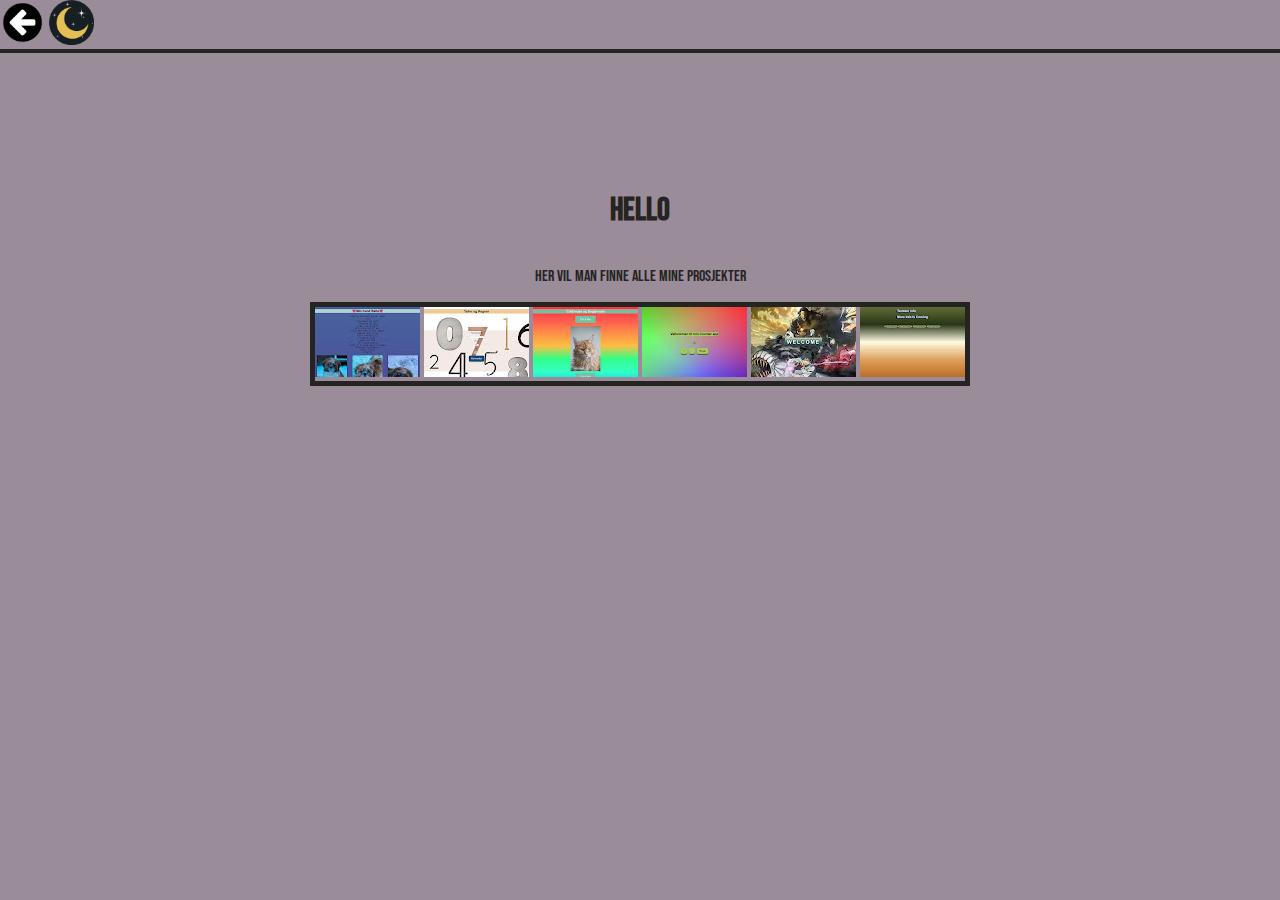
==== prosjekter.html @ 9a585be1 "html" ====
<!DOCTYPE html>
<html lang="en">
<head>
    <link rel="preconnect" href="https://fonts.googleapis.com">
<link rel="preconnect" href="https://fonts.gstatic.com" crossorigin>
<link href="https://fonts.googleapis.com/css2?family=Bebas+Neue&display=swap" rel="stylesheet">
    <meta charset="UTF-8">
    <meta name="viewport" content="width=device-width, initial-scale=1.0">
    <title>Prosjekter</title>
    <link rel="stylesheet" href="color.css">
    <script src="/scrpt/script.js" type="module"></script>
</head>
<body class="lightMode">
    <div class="div">
    <a href="index.html"><img class="pil" src="/img/PIL.png" alt="Pil"></a>
    <img class="img" src="/img/darkmode.png" alt="darkmode">
    </div>
    <header class="header">
        <h1>Hello</h1>
        <p>Her vil man finne alle mine prosjekter</p>
        <div class="center">
            <a class="color" href="https://monumental-zabaione-e11742.netlify.app/"><img class="bella" src="/img/Bella.jpg" alt="Bella"></a>
            <a class="color" href="https://stellular-lollipop-34919a.netlify.app/"><img class="math" src="/img/Math.jpg" alt="Math"></a>
            <a class="color" href="https://melodic-chebakia-34a17d.netlify.app/"><img class="emojis" src="/img/Emojis.jpg" alt="Emojis"></a>
            <a class="color" href="https://ornate-cannoli-b7aae3.netlify.app/"><img class="counter" src="/img/counter app.jpg" alt="counter"></a>
            <a class="color" href="https://shiny-flan-8ad91d.netlify.app/"><img class="jujutsu" src="/img/jujutsu.jpg" alt="jujutsu"></a>
            <a class="color" href="https://fluffy-beignet-5f1e47.netlify.app/"><img class="temtem" src="/img/Temtem.jpg" alt="Temtem"></a>
        </div>
    
    </header>

</body>
</html>
---- color.css ----
body {
    margin: 0;
    height: 100vh;
}

h1 {
    text-align: center;
    font-family: 'Bebas Neue', sans-serif
}

p {
    text-align: center;
    font-family: 'Bebas Neue', sans-serif
}

.div {
    border-bottom: 4px solid #252422;
}

.pil {
    height: 45px;
}

.center {
    text-align: center;
    border: 5px solid #252422;
}

.color {
    color: white;
}

.header {
    display: flex;
    flex-direction: column;
    justify-content: center;
    align-items: center;
    min-height: 50vh;
}


.img {
    width: 45px;
    cursor: pointer;
}



.lightMode {
    background: #9a8c98;
    color: #252422;
}

.darkMode {
    background-color: #0a0908;
    color: #b23a48;
}

.height {
    height: 80px;
}
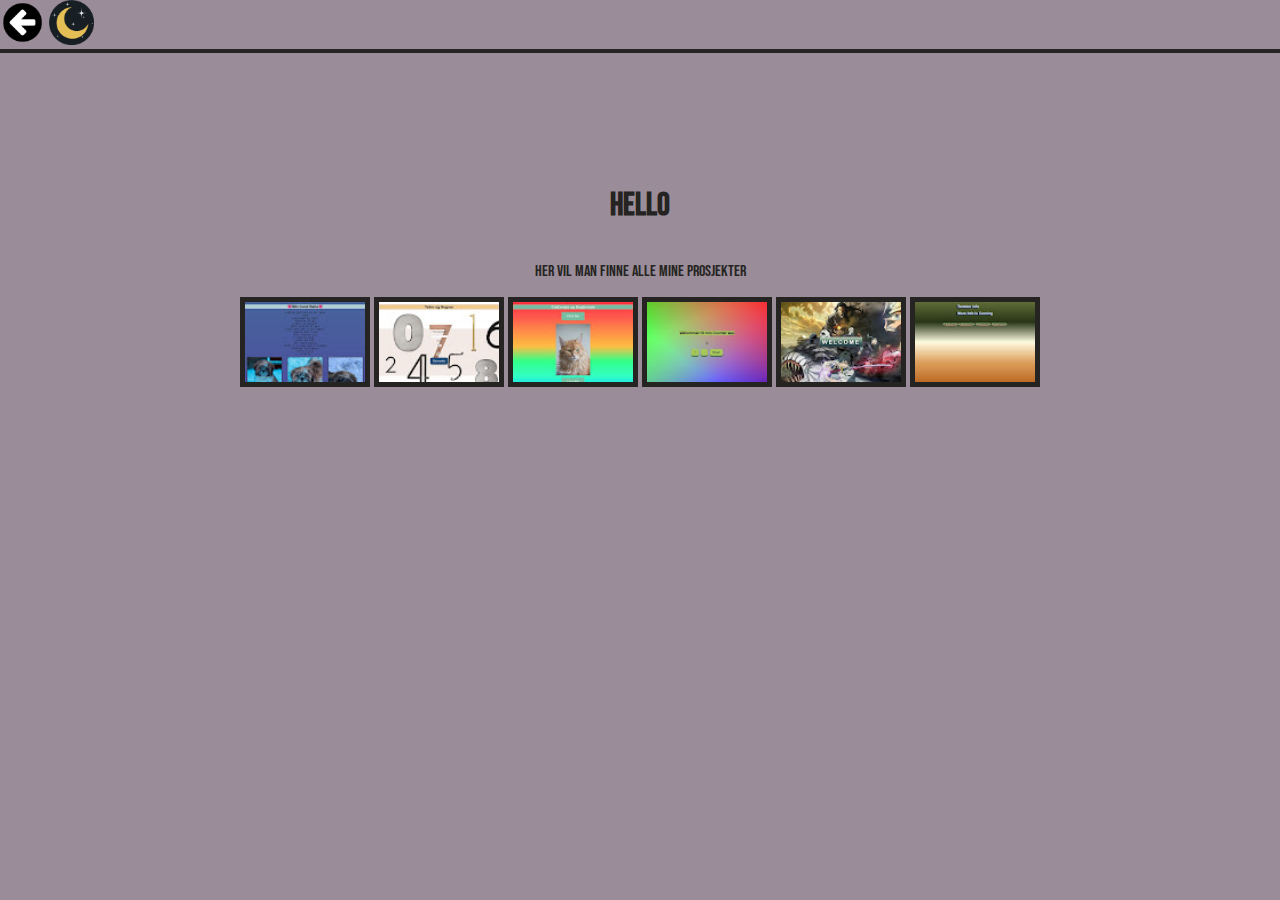
==== commit 1120eba1: "html" ====
--- a/prosjekter.html
+++ b/prosjekter.html
@@ -26,7 +26,6 @@
             <a class="color" href="https://shiny-flan-8ad91d.netlify.app/"><img class="jujutsu" src="/img/jujutsu.jpg" alt="jujutsu"></a>
             <a class="color" href="https://fluffy-beignet-5f1e47.netlify.app/"><img class="temtem" src="/img/Temtem.jpg" alt="Temtem"></a>
         </div>
-    
     </header>
 
 </body>
--- a/color.css
+++ b/color.css
@@ -23,7 +23,6 @@
 
 .center {
     text-align: center;
-    border: 5px solid #252422;
 }
 
 .color {
@@ -56,6 +55,32 @@
     color: #b23a48;
 }
 
-.height {
+.bella {
     height: 80px;
+    border: 5px solid #252422;
+}
+
+.math {
+    height: 80px;
+    border: 5px solid #252422;
+}
+
+.emojis {
+    height: 80px;
+    border: 5px solid #252422;
+}
+
+.counter {
+    height: 80px;
+    border: 5px solid #252422;
+}
+
+.jujutsu {
+    height: 80px;
+    border: 5px solid #252422;
+}
+
+.temtem {
+    height: 80px;
+    border: 5px solid #252422;
 }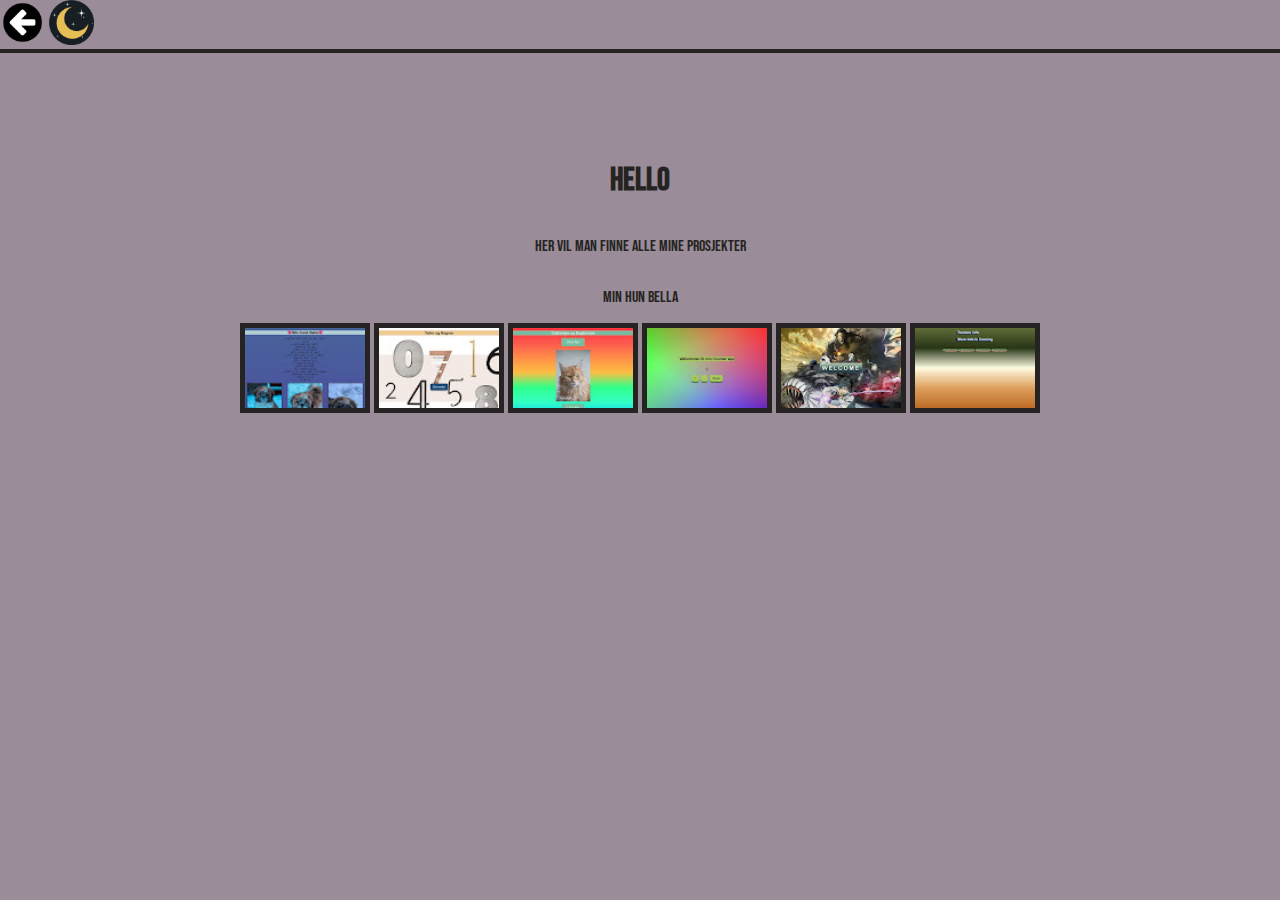
==== commit c586a724: "html" ====
--- a/prosjekter.html
+++ b/prosjekter.html
@@ -19,6 +19,7 @@
         <h1>Hello</h1>
         <p>Her vil man finne alle mine prosjekter</p>
         <div class="center">
+            <p>Min hun Bella</p>
             <a class="color" href="https://monumental-zabaione-e11742.netlify.app/"><img class="bella" src="/img/Bella.jpg" alt="Bella"></a>
             <a class="color" href="https://stellular-lollipop-34919a.netlify.app/"><img class="math" src="/img/Math.jpg" alt="Math"></a>
             <a class="color" href="https://melodic-chebakia-34a17d.netlify.app/"><img class="emojis" src="/img/Emojis.jpg" alt="Emojis"></a>
--- a/color.css
+++ b/color.css
@@ -21,9 +21,6 @@
     height: 45px;
 }
 
-.center {
-    text-align: center;
-}
 
 .color {
     color: white;
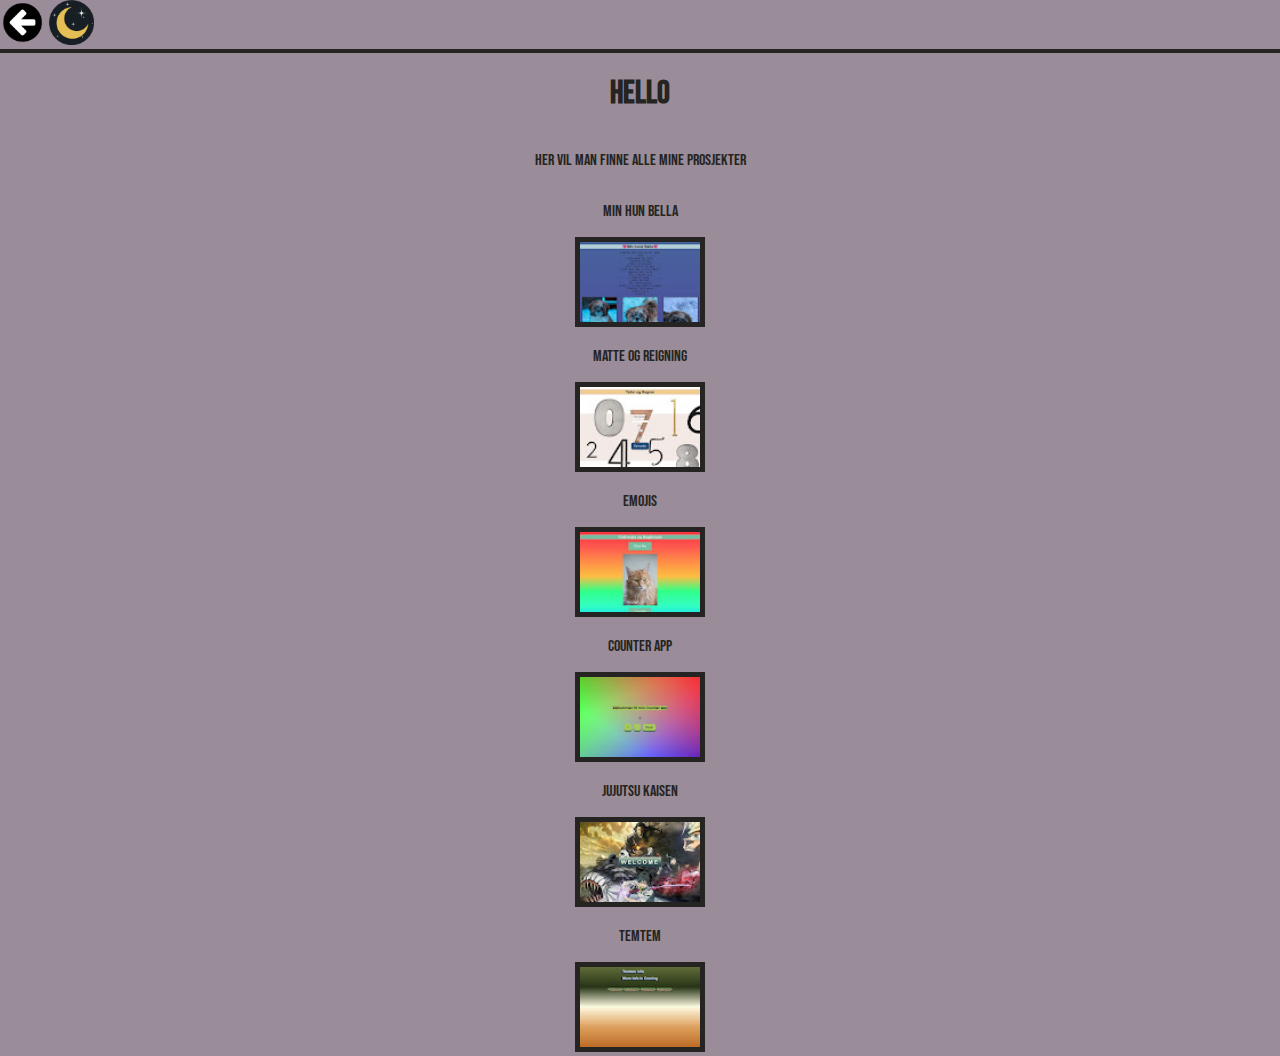
==== commit ab169b59: "html" ====
--- a/prosjekter.html
+++ b/prosjekter.html
@@ -21,10 +21,15 @@
         <div class="center">
             <p>Min hun Bella</p>
             <a class="color" href="https://monumental-zabaione-e11742.netlify.app/"><img class="bella" src="/img/Bella.jpg" alt="Bella"></a>
+            <p>Matte og Reigning</p>
             <a class="color" href="https://stellular-lollipop-34919a.netlify.app/"><img class="math" src="/img/Math.jpg" alt="Math"></a>
+            <p>Emojis</p>
             <a class="color" href="https://melodic-chebakia-34a17d.netlify.app/"><img class="emojis" src="/img/Emojis.jpg" alt="Emojis"></a>
+            <p>Counter App</p>
             <a class="color" href="https://ornate-cannoli-b7aae3.netlify.app/"><img class="counter" src="/img/counter app.jpg" alt="counter"></a>
+            <p>Jujutsu Kaisen</p>
             <a class="color" href="https://shiny-flan-8ad91d.netlify.app/"><img class="jujutsu" src="/img/jujutsu.jpg" alt="jujutsu"></a>
+            <p>Temtem</p>
             <a class="color" href="https://fluffy-beignet-5f1e47.netlify.app/"><img class="temtem" src="/img/Temtem.jpg" alt="Temtem"></a>
         </div>
     </header>
--- a/color.css
+++ b/color.css
@@ -21,6 +21,9 @@
     height: 45px;
 }
 
+.center {
+    text-align: center;
+}
 
 .color {
     color: white;
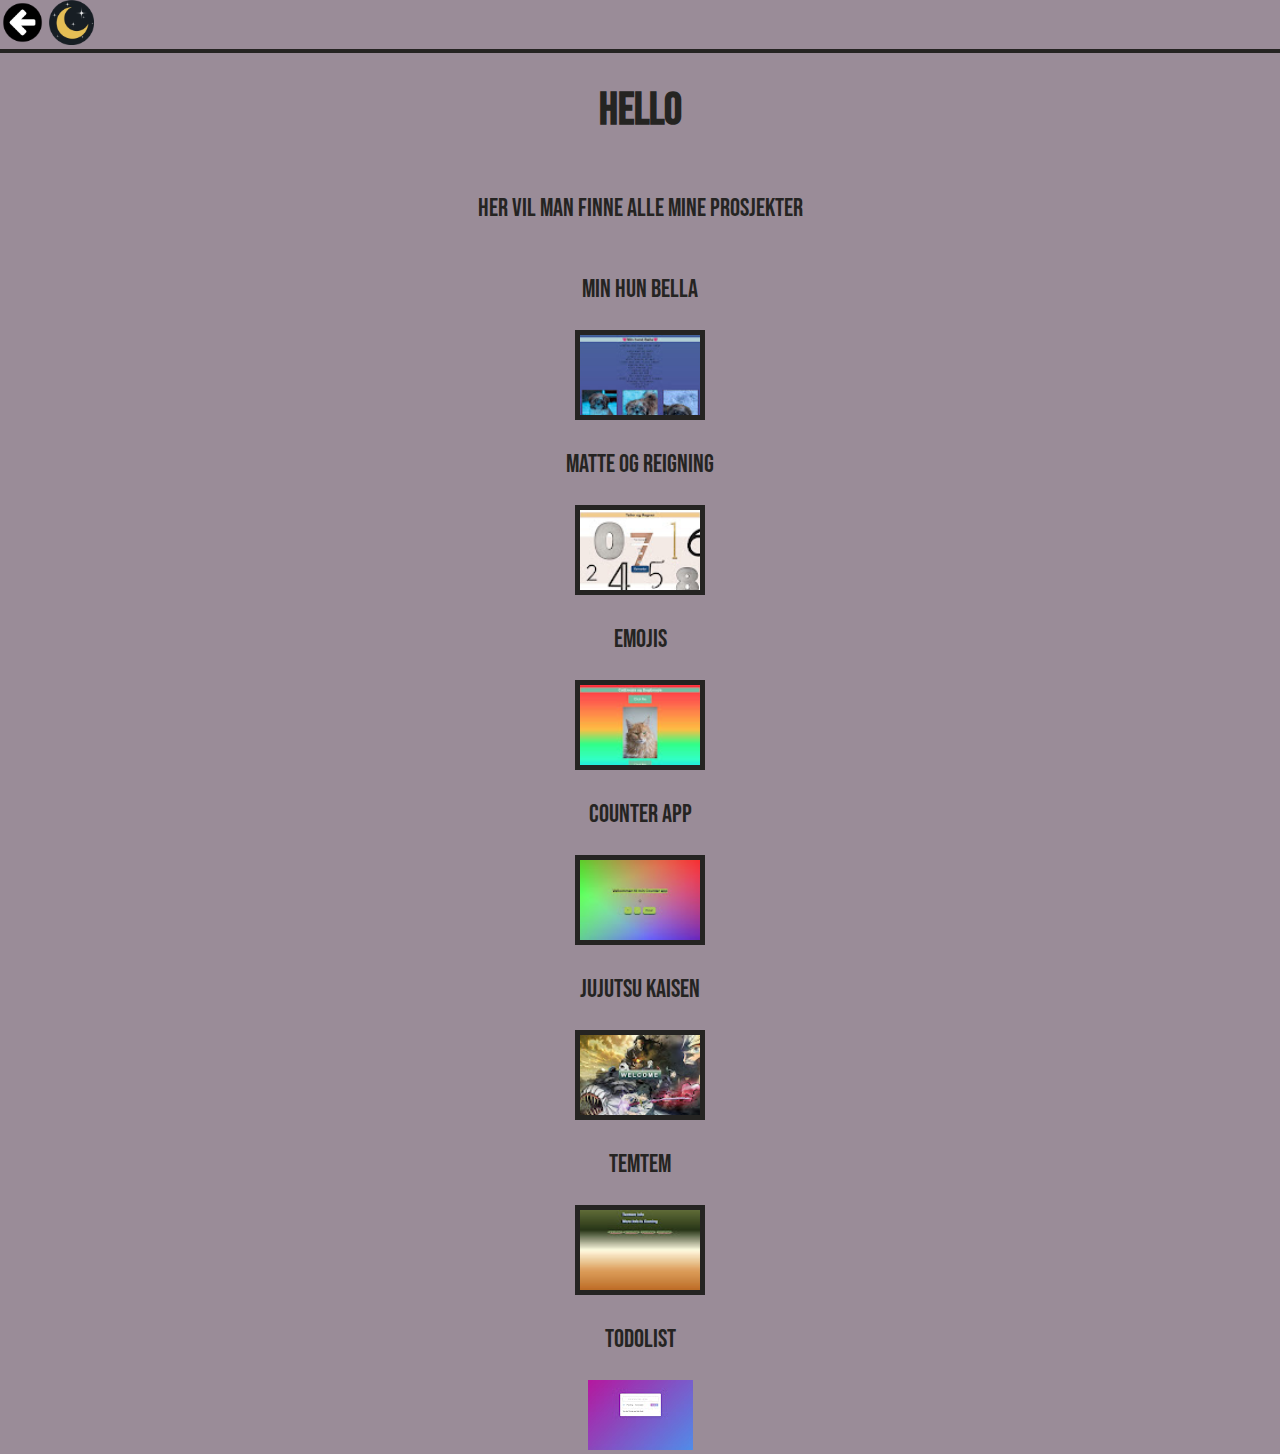
==== commit 6447cf0d: "html" ====
--- a/prosjekter.html
+++ b/prosjekter.html
@@ -31,6 +31,8 @@
             <a class="color" href="https://shiny-flan-8ad91d.netlify.app/"><img class="jujutsu" src="/img/jujutsu.jpg" alt="jujutsu"></a>
             <p>Temtem</p>
             <a class="color" href="https://fluffy-beignet-5f1e47.netlify.app/"><img class="temtem" src="/img/Temtem.jpg" alt="Temtem"></a>
+            <p>TodoList</p>
+            <a class="color" href="https://majestic-lollipop-72a80a.netlify.app/"><img class="todoList" src="/img/TodoList.jpg" alt="TodoList"></a>
         </div>
     </header>
 
--- a/color.css
+++ b/color.css
@@ -5,12 +5,14 @@
 
 h1 {
     text-align: center;
-    font-family: 'Bebas Neue', sans-serif
+    font-family: 'Bebas Neue', sans-serif;
+    font-size: 45px;
 }
 
 p {
     text-align: center;
-    font-family: 'Bebas Neue', sans-serif
+    font-family: 'Bebas Neue', sans-serif;
+    font-size: 25px;
 }
 
 .div {
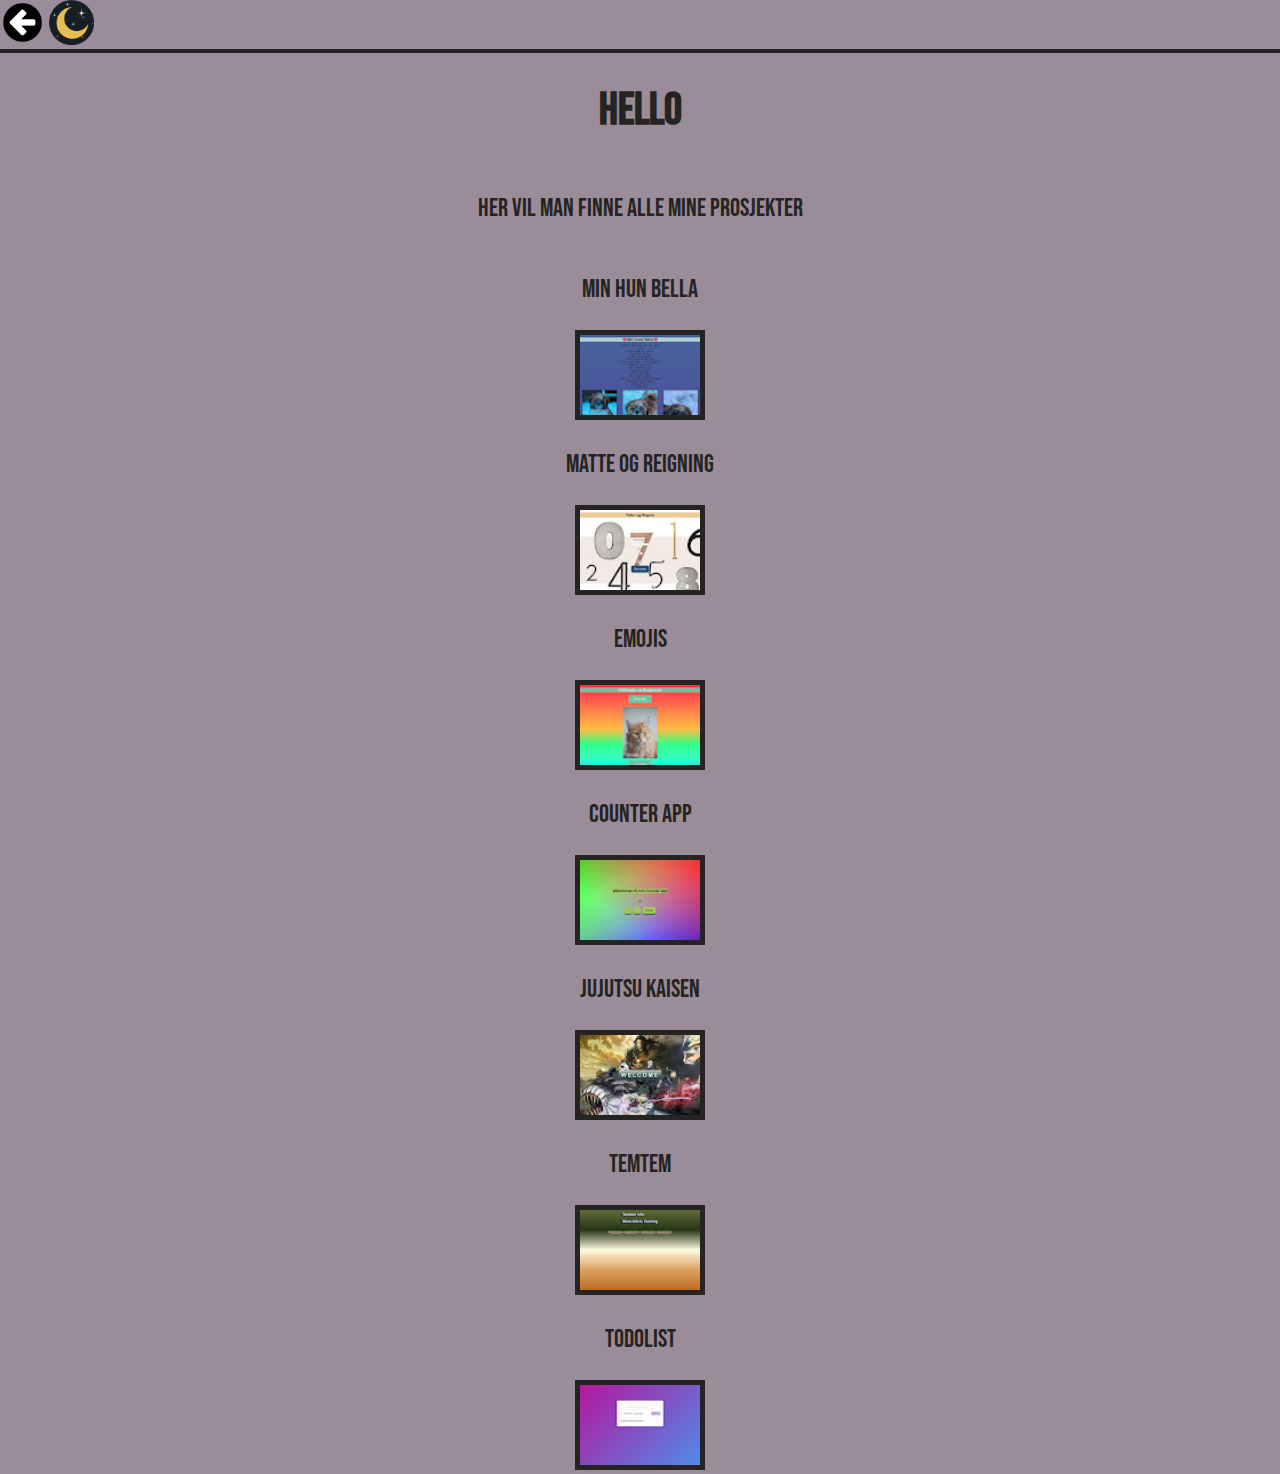
==== commit 10ae41ca: "index" ====
--- a/prosjekter.html
+++ b/prosjekter.html
@@ -7,7 +7,7 @@
     <meta charset="UTF-8">
     <meta name="viewport" content="width=device-width, initial-scale=1.0">
     <title>Prosjekter</title>
-    <link rel="stylesheet" href="color.css">
+    <link rel="stylesheet" href="/css/color.css">
     <script src="/scrpt/script.js" type="module"></script>
 </head>
 <body class="lightMode">
--- a/css/color.css
+++ b/css/color.css
@@ -0,0 +1,145 @@
+body {
+    margin: 0;
+    height: 100vh;
+}
+
+h1 {
+    text-align: center;
+    font-family: 'Bebas Neue', sans-serif;
+    font-size: 45px;
+}
+
+h1:hover {
+    cursor: pointer;
+}
+
+p {
+    text-align: center;
+    font-family: 'Bebas Neue', sans-serif;
+    font-size: 25px;
+}
+
+.div {
+    border-bottom: 4px solid #252422;
+}
+
+.pil {
+    height: 45px;
+}
+
+.center {
+    text-align: center;
+}
+
+.color {
+    color: white;
+}
+
+.header {
+    display: flex;
+    flex-direction: column;
+    justify-content: center;
+    align-items: center;
+    min-height: 50vh;
+}
+
+
+.img {
+    width: 45px;
+    cursor: pointer;
+}
+
+
+
+.lightMode {
+    background: #9a8c98;
+    color: #252422;
+}
+
+.darkMode {
+    background-color: #0a0908;
+    color: #b23a48;
+}
+
+.bella {
+    height: 80px;
+    border: 5px solid #252422;
+    transition: 1s ease;
+}
+
+.bella:hover {
+    border-radius: 50%;
+    transition: 1s ease;
+}
+
+.math {
+    height: 80px;
+    border: 5px solid #252422;
+    transition: 1s ease;
+}
+
+.math:hover {
+    -webkit-transform:scale(1.2);
+    -ms-transform:scale(1.2);
+    transform: scale(1.2);
+    transition: 1s ease;
+}
+
+.emojis {
+    height: 80px;
+    border: 5px solid #252422;
+    transition: 1s ease
+}
+
+.emojis:hover {
+    border-radius: 50%;
+    transition: 1s ease;
+}
+
+.counter {
+    height: 80px;
+    border: 5px solid #252422;
+    transition: 1s ease
+}
+
+.counter:hover {
+    -webkit-transform:scale(1.2);
+    -ms-transform:scale(1.2);
+    transform: scale(1.2);
+    transition: 1s ease;
+}
+
+.jujutsu {
+    height: 80px;
+    border: 5px solid #252422;
+    transition: 1s ease
+}
+
+.jujutsu:hover {
+    border-radius: 50%;
+    transition: 1s ease;
+}
+
+.temtem {
+    height: 80px;
+    border: 5px solid #252422;
+    transition: 1s ease
+}
+
+.temtem:hover {
+    -webkit-transform:scale(1.2);
+    -ms-transform:scale(1.2);
+    transform: scale(1.2);
+    transition: 1s ease;
+}
+
+.todoList {
+    height: 80px;
+    border: 5px solid #252422;
+    transition: 1s ease
+}
+
+.todoList:hover {
+    border-radius: 50%;
+    transition: 1s ease;
+}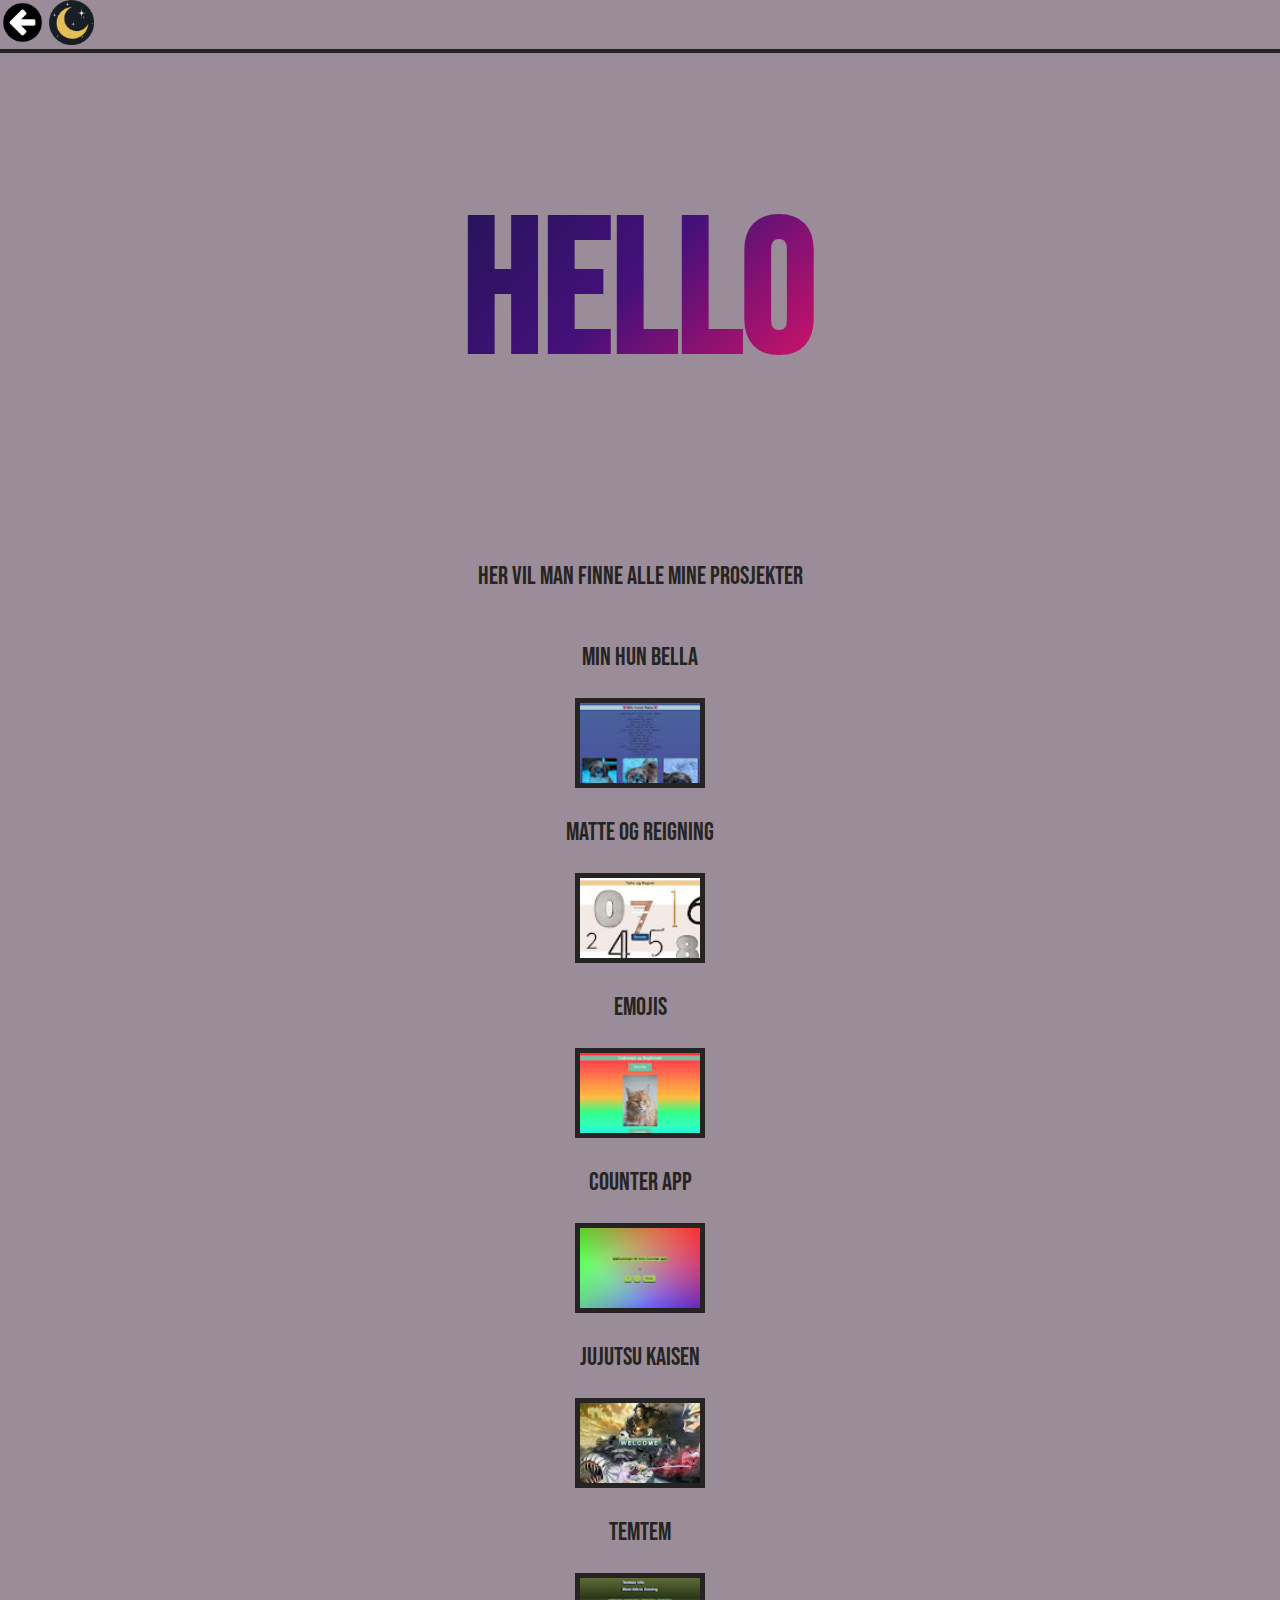
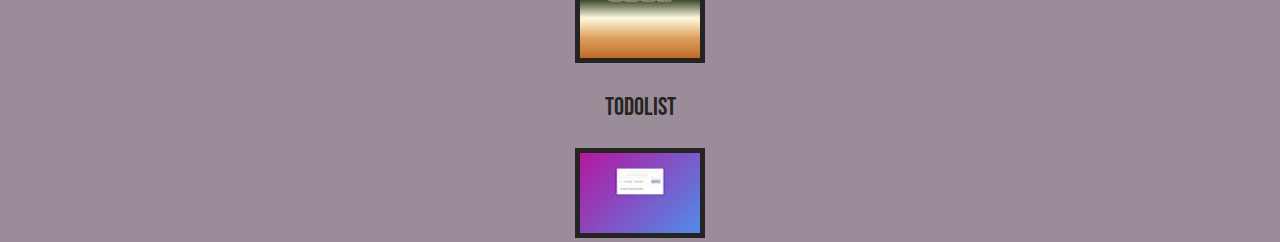
==== commit c514f3de: "html" ====
--- a/prosjekter.html
+++ b/prosjekter.html
@@ -8,6 +8,8 @@
     <meta name="viewport" content="width=device-width, initial-scale=1.0">
     <title>Prosjekter</title>
     <link rel="stylesheet" href="/css/color.css">
+    <link rel="stylesheet" href="/css/textAnimert.css">
+
     <script src="/scrpt/script.js" type="module"></script>
 </head>
 <body class="lightMode">
@@ -16,7 +18,7 @@
     <img class="img" src="/img/darkmode.png" alt="darkmode">
     </div>
     <header class="header">
-        <h1>Hello</h1>
+        <h1 class="animations">Hello</h1>
         <p>Her vil man finne alle mine prosjekter</p>
         <div class="center">
             <p>Min hun Bella</p>
--- a/css/textAnimert.css
+++ b/css/textAnimert.css
@@ -0,0 +1,27 @@
+.animations {
+    text-transform: uppercase;
+    background-image: linear-gradient(
+        -225deg,
+        #231557 0%,
+        #44107a 29%,
+        #ff1361 67%,
+        #fff800 100%
+    );
+    background-size: auto auto;
+    background-clip: border-box;
+    background-size: 200% auto;
+    color: #fff;
+    background-clip: text;
+    -webkit-text-fill-color: transparent;
+    -webkit-background-clip: text;
+    -webkit-text-fill-color: transparent;
+    animation: textclip 2s linear infinite;
+    display: inline-block;
+    font-size: 190px;
+}
+
+@keyframes textclip {
+    to {
+        background-position: 200% center;
+    }
+}